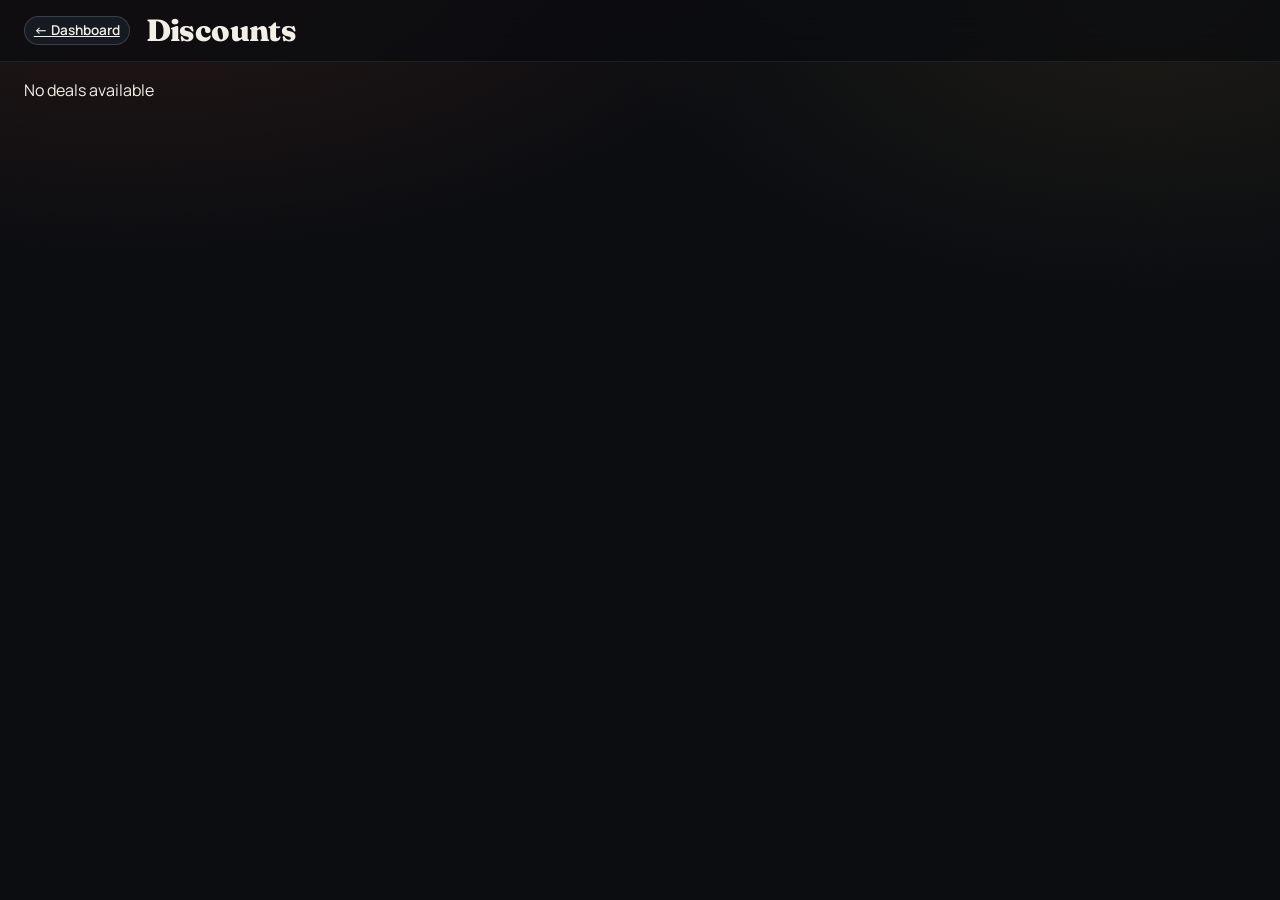
==== static/deals.html @ 089f0659 "update dashboard" ====
<!DOCTYPE html>
<html lang="en">
<head>
  <meta charset="UTF-8" />
  <meta name="viewport" content="width=device-width, initial-scale=1.0" />
  <title>Discounts — Personal Dashboard</title>
  <link rel="preconnect" href="https://fonts.googleapis.com" />
  <link rel="preconnect" href="https://fonts.gstatic.com" crossorigin />
  <link href="https://fonts.googleapis.com/css2?family=Fraunces:opsz,wght@9..144,600;9..144,800&family=Manrope:wght@400;500;600;700&family=JetBrains+Mono:wght@400;600&display=swap" rel="stylesheet" />
  <link rel="icon" href="data:image/svg+xml,<svg xmlns='http://www.w3.org/2000/svg' viewBox='0 0 16 16'><rect width='16' height='16' fill='%230a0c10'/></svg>" />
  <link rel="stylesheet" href="/static/style.css" />
</head>
<body>
  <header class="site-header">
    <div class="brand">
      <a class="btn btn--ghost" href="/static/index.html">← Dashboard</a>
      <h1>Discounts</h1>
    </div>
  </header>
  <main class="page">
    <div id="deals" class="grid" aria-live="polite"></div>
  </main>
  <script src="/static/deals.js"></script>
</body>
</html>
---- static/style.css ----
:root {
  --bg: #0a0c10;
  --bg-2: #10131a;
  --surface: #151a23;
  --card: #1b2130;
  --card-2: #22293a;
  --text: #f3efe6;
  --muted: #9aa3b2;
  --accent: #ff6b3d;
  --accent-2: #f2c14e;
  --border: rgba(255,255,255,0.08);
  --border-strong: rgba(255,255,255,0.16);
  --radius: 16px;
  --radius-sm: 10px;
  --shadow: 0 10px 30px rgba(0,0,0,0.35);
  --shadow-hover: 0 18px 44px rgba(0,0,0,0.45);
  --gap: 1rem;
  --space: 1rem;
  --font-display: "Fraunces", "Iowan Old Style", "Palatino Linotype", serif;
  --font-body: "Manrope", "Segoe UI", system-ui, sans-serif;
  --font-mono: "JetBrains Mono", "Consolas", monospace;
  --z-header: 20;
}

* { box-sizing: border-box; }

html, body { margin: 0; padding: 0; }
body {
  font-family: var(--font-body);
  color: var(--text);
  background:
    radial-gradient(1200px 600px at 10% -10%, rgba(255,107,61,0.12), transparent 60%),
    radial-gradient(900px 500px at 90% 0%, rgba(242,193,78,0.08), transparent 60%),
    var(--bg);
  min-height: 100vh;
  line-height: 1.5;
  overflow-x: hidden;
}
body::before {
  content: "";
  position: fixed;
  inset: 0;
  pointer-events: none;
  opacity: 0.06;
  mix-blend-mode: overlay;
  background-image: url("data:image/svg+xml,%3Csvg xmlns='http://www.w3.org/2000/svg' width='160' height='160'%3E%3Cfilter id='n'%3E%3CfeTurbulence type='fractalNoise' baseFrequency='0.9' numOctaves='2' stitchTiles='stitch'/%3E%3C/filter%3E%3Crect width='100%25' height='100%25' filter='url(%23n)'/%3E%3C/svg%3E");
  z-index: 1;
}

.site-header {
  position: sticky;
  top: 0;
  z-index: var(--z-header);
  display: flex;
  justify-content: space-between;
  align-items: center;
  gap: 1rem;
  padding: 0.85rem 1.5rem;
  background: rgba(10,12,16,0.72);
  backdrop-filter: blur(14px);
  border-bottom: 1px solid var(--border);
}
.brand { display: flex; align-items: center; gap: 1rem; }
.brand__mark {
  width: 44px; height: 44px;
  display: grid; place-items: center;
  font-family: var(--font-display);
  font-weight: 800;
  font-size: 1.1rem;
  color: #0a0c10;
  background: linear-gradient(135deg, var(--accent), var(--accent-2));
  border-radius: 12px;
  box-shadow: 0 6px 18px rgba(255,107,61,0.35);
}
.brand h1 {
  margin: 0;
  font-family: var(--font-display);
  font-weight: 800;
  font-size: clamp(1.4rem, 2.4vw, 2rem);
  letter-spacing: -0.02em;
  line-height: 1.1;
}
.brand__sub { margin: 0.15rem 0 0; color: var(--muted); font-size: 0.85rem; }

.btn {
  font-family: var(--font-body);
  font-weight: 600;
  font-size: 0.9rem;
  padding: 0.55rem 1.1rem;
  border-radius: 999px;
  border: 1px solid var(--border-strong);
  background: var(--surface);
  color: var(--text);
  cursor: pointer;
  transition: transform .18s ease, background .18s ease, border-color .18s ease, box-shadow .18s ease;
}
.btn:hover { transform: translateY(-1px); border-color: var(--accent); }
.btn:disabled { opacity: .6; cursor: not-allowed; transform: none; }
.btn--primary {
  background: linear-gradient(135deg, var(--accent), #ff8a5c);
  color: #0a0c10;
  border-color: transparent;
  box-shadow: 0 8px 22px rgba(255,107,61,0.3);
}
.btn--primary:hover { box-shadow: 0 12px 28px rgba(255,107,61,0.4); }
.btn--ghost { padding: 0.2rem 0.55rem; font-size: 0.85rem; }

.widgets {
  display: flex;
  flex-wrap: wrap;
  gap: 0.75rem;
  align-items: flex-start;
  padding: 1rem 1.5rem 2rem;
  max-width: 1500px;
  margin: 0 auto;
}

.widget {
  flex: 1 1 360px;
  min-width: 280px;
  max-width: 100%;
  background: linear-gradient(180deg, var(--card), var(--surface));
  border: 1px solid var(--border);
  border-radius: var(--radius);
  padding: 0.85rem 0.95rem 0.9rem;
  box-shadow: var(--shadow);
  resize: both;
  overflow: auto;
  height: 220px;
  position: relative;
  animation: rise .7s cubic-bezier(.2,.7,.2,1) both;
  transition: transform .2s ease, box-shadow .2s ease, border-color .2s ease;
}
.widget:hover { transform: translateY(-2px); box-shadow: var(--shadow-hover); border-color: var(--border-strong); }
.widget__head {
  display: flex;
  align-items: center;
  justify-content: space-between;
  gap: .75rem;
  flex-wrap: wrap;
  margin-bottom: .85rem;
  padding-bottom: .7rem;
  border-bottom: 1px solid var(--border);
}
.widget__title {
  margin: 0;
  font-family: var(--font-display);
  font-weight: 700;
  font-size: 1.15rem;
  letter-spacing: -0.01em;
}
.widget__controls { display: flex; gap: .6rem; flex-wrap: wrap; }
.field { display: flex; flex-direction: column; gap: .25rem; font-size: .75rem; color: var(--muted); }
.field span { text-transform: uppercase; letter-spacing: .08em; font-weight: 600; }
select, input {
  font-family: var(--font-body);
  font-size: .9rem;
  padding: .45rem .6rem;
  border-radius: var(--radius-sm);
  border: 1px solid var(--border-strong);
  background: var(--bg-2);
  color: var(--text);
  min-width: 0;
}
select:focus, input:focus { outline: none; border-color: var(--accent); box-shadow: 0 0 0 3px rgba(255,107,61,.18); }

.grid {
  display: grid;
  grid-template-columns: repeat(auto-fill, minmax(160px, 1fr));
  gap: 0.6rem;
}
.card {
  background: var(--card-2);
  border: 1px solid var(--border);
  border-radius: var(--radius-sm);
  overflow: hidden;
  display: flex;
  flex-direction: column;
  transition: transform .18s ease, border-color .18s ease;
}
.card:hover { transform: translateY(-2px); border-color: var(--border-strong); }
.thumb { aspect-ratio: 16 / 9; background: var(--bg-2); overflow: hidden; }
.thumb img { width: 100%; height: 100%; object-fit: cover; display: block; }
.thumb--broken img { display: none; }
.card__body { padding: .75rem; display: flex; flex-direction: column; gap: .4rem; flex: 1; }
.card h3 {
  margin: 0;
  font-family: var(--font-display);
  font-weight: 600;
  font-size: 0.95rem;
  line-height: 1.25;
  letter-spacing: -0.005em;
}
.meta { color: var(--muted); font-size: .8rem; }
.strike { text-decoration: line-through; opacity: .6; }
.card__foot { display: flex; align-items: center; justify-content: space-between; gap: .5rem; margin-top: auto; flex-wrap: wrap; }
.chip {
  display: inline-flex; align-items: center;
  padding: .2rem .55rem;
  border-radius: 999px;
  font-family: var(--font-mono);
  font-size: .72rem;
  font-weight: 600;
  background: rgba(255,255,255,0.06);
  border: 1px solid var(--border);
  color: var(--text);
}
.chip--accent { background: rgba(255,107,61,0.16); border-color: rgba(255,107,61,0.4); color: var(--accent); }
.chip--muted { color: var(--muted); }
.link { color: var(--accent-2); text-decoration: none; font-weight: 600; font-size: .85rem; }
.link:hover { text-decoration: underline; }

.feed { list-style: none; padding: 0; margin: 0; display: flex; flex-direction: column; gap: .55rem; }
.feed__item {
  background: var(--card-2);
  border: 1px solid var(--border);
  border-radius: var(--radius-sm);
  padding: .7rem .85rem;
  display: flex;
  align-items: center;
  justify-content: space-between;
  gap: .75rem;
}
.feed__item a { color: var(--text); text-decoration: none; font-weight: 500; }
.feed__item a:hover { color: var(--accent-2); }
.badge {
  font-family: var(--font-mono);
  font-size: .7rem;
  text-transform: uppercase;
  letter-spacing: .06em;
  color: var(--muted);
  border: 1px solid var(--border);
  border-radius: 999px;
  padding: .15rem .45rem;
  white-space: nowrap;
}

.digest {
  white-space: pre-wrap;
  word-break: break-word;
  font-family: var(--font-body);
  font-size: .9rem;
  background: var(--card-2);
  border: 1px solid var(--border);
  border-radius: var(--radius-sm);
  padding: .9rem;
  margin: 0;
  max-height: 260px;
  overflow: auto;
}

.wish-form { display: flex; gap: .5rem; margin-bottom: .75rem; }
.wish-form input { flex: 1; }
.list { list-style: none; padding: 0; margin: 0; display: flex; flex-direction: column; gap: .5rem; }
.list__item {
  display: flex; align-items: center; justify-content: space-between; gap: .5rem;
  background: var(--card-2);
  border: 1px solid var(--border);
  border-radius: var(--radius-sm);
  padding: .55rem .75rem;
}

.weather { display: flex; flex-direction: column; gap: .35rem; }
.weather__temp { font-family: var(--font-display); font-size: 2rem; font-weight: 800; letter-spacing: -0.03em; }
.weather__meta { color: var(--muted); font-family: var(--font-mono); font-size: .85rem; }

.media { position: relative; padding-top: 56.25%; border-radius: var(--radius-sm); overflow: hidden; background: var(--bg-2); }
.media iframe { position: absolute; inset: 0; width: 100%; height: 100%; border: 0; }

.note { color: var(--muted); margin: 0; font-size: .9rem; }

.view-all {
  display: inline-block;
  margin-top: .75rem;
  color: var(--accent-2);
  text-decoration: none;
  font-weight: 600;
  font-size: .85rem;
}
.view-all:hover { text-decoration: underline; }
.page { padding: 1rem 1.5rem 2rem; max-width: 1500px; margin: 0 auto; }
  color: var(--muted);
  font-size: .9rem;
  padding: .75rem;
  text-align: center;
  border: 1px dashed var(--border-strong);
  border-radius: var(--radius-sm);
}

.widgets .widget:nth-child(1) { animation-delay: 0ms; }
.widgets .widget:nth-child(2) { animation-delay: 60ms; }
.widgets .widget:nth-child(3) { animation-delay: 120ms; }
.widgets .widget:nth-child(4) { animation-delay: 180ms; }
.widgets .widget:nth-child(5) { animation-delay: 240ms; }
.widgets .widget:nth-child(6) { animation-delay: 300ms; }
.widgets .widget:nth-child(7) { animation-delay: 360ms; }
.widgets .widget:nth-child(8) { animation-delay: 420ms; }
.widgets .widget:nth-child(9) { animation-delay: 480ms; }

@keyframes rise {
  from { opacity: 0; transform: translateY(18px); }
  to { opacity: 1; transform: translateY(0); }
}

:focus-visible { outline: 2px solid var(--accent); outline-offset: 2px; border-radius: 4px; }

@media (max-width: 900px) {
  .site-header { padding: 1rem 1.25rem; }
  .widgets { padding: 1rem 1.25rem 2rem; }
  .widget { flex-basis: 100%; resize: none; }
}
@media (max-width: 560px) {
  .grid { grid-template-columns: 1fr; }
  .brand__sub { display: none; }
}

@media (prefers-reduced-motion: reduce) {
  *, *::before, *::after {
    animation-duration: 0.001ms !important;
    animation-iteration-count: 1 !important;
    transition-duration: 0.001ms !important;
  }
}
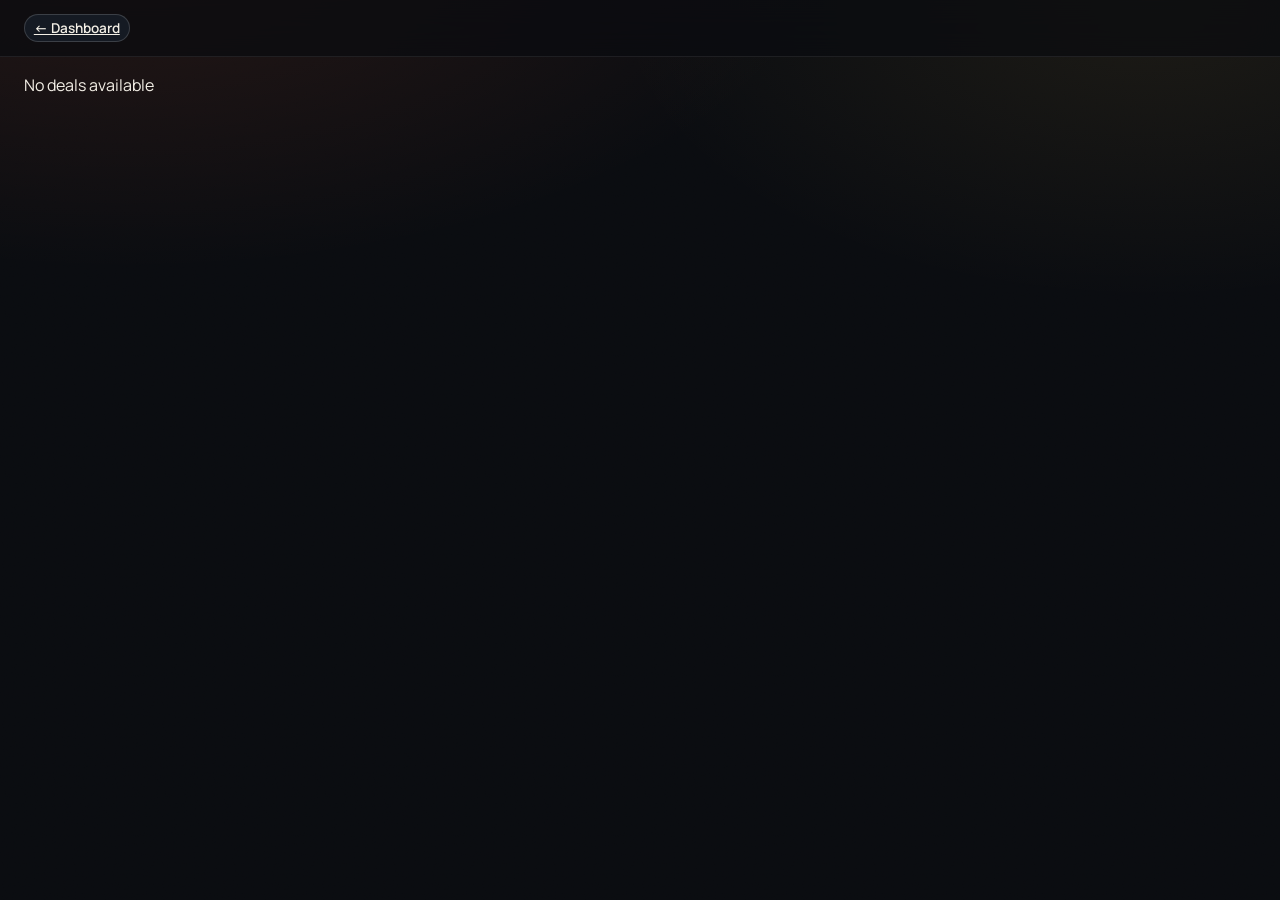
==== commit 451efe6c: "simplify navbar" ====
--- a/static/deals.html
+++ b/static/deals.html
@@ -14,7 +14,7 @@
   <header class="site-header">
     <div class="brand">
       <a class="btn btn--ghost" href="/static/index.html">← Dashboard</a>
-      <h1>Discounts</h1>
+
     </div>
   </header>
   <main class="page">
--- a/static/style.css
+++ b/static/style.css
@@ -126,7 +126,7 @@
   box-shadow: var(--shadow);
   resize: both;
   overflow: auto;
-  height: 220px;
+  height: 180px;
   position: relative;
   animation: rise .7s cubic-bezier(.2,.7,.2,1) both;
   transition: transform .2s ease, box-shadow .2s ease, border-color .2s ease;
@@ -269,6 +269,62 @@
 
 .note { color: var(--muted); margin: 0; font-size: .9rem; }
 
+.chat-log {
+  display: flex;
+  flex-direction: column;
+  gap: .45rem;
+  max-height: 140px;
+  overflow: auto;
+  margin-bottom: .6rem;
+  padding-right: .25rem;
+}
+.chat-msg {
+  padding: .45rem .65rem;
+  border-radius: var(--radius-sm);
+  font-size: .85rem;
+  line-height: 1.35;
+  word-break: break-word;
+}
+.chat-msg--user { background: rgba(255,107,61,0.14); align-self: flex-end; }
+.chat-msg--assistant { background: var(--card-2); align-self: flex-start; }
+.chat-form { display: flex; gap: .5rem; }
+.chat-form input { flex: 1; }
+
+.menu-overlay {
+  position: fixed;
+  inset: 0;
+  background: rgba(0,0,0,0.45);
+  z-index: 30;
+}
+.menu-overlay[hidden] { display: none; }
+.side-menu {
+  position: fixed;
+  top: 0; left: 0; bottom: 0;
+  width: 260px;
+  max-width: 80vw;
+  background: var(--surface);
+  border-right: 1px solid var(--border);
+  z-index: 40;
+  padding: 1rem;
+  transform: translateX(-100%);
+  transition: transform .22s ease;
+  display: flex;
+  flex-direction: column;
+  gap: .35rem;
+  overflow: auto;
+}
+.side-menu.is-open { transform: translateX(0); }
+.side-menu__head { display: flex; align-items: center; justify-content: space-between; margin-bottom: .5rem; }
+.side-menu a {
+  color: var(--text);
+  text-decoration: none;
+  padding: .6rem .75rem;
+  border-radius: var(--radius-sm);
+  font-weight: 500;
+}
+.side-menu a:hover { background: var(--card); color: var(--accent-2); }
+.site-title { margin: 0; font-family: var(--font-display); font-weight: 700; font-size: 1.2rem; }
+
 .view-all {
   display: inline-block;
   margin-top: .75rem;
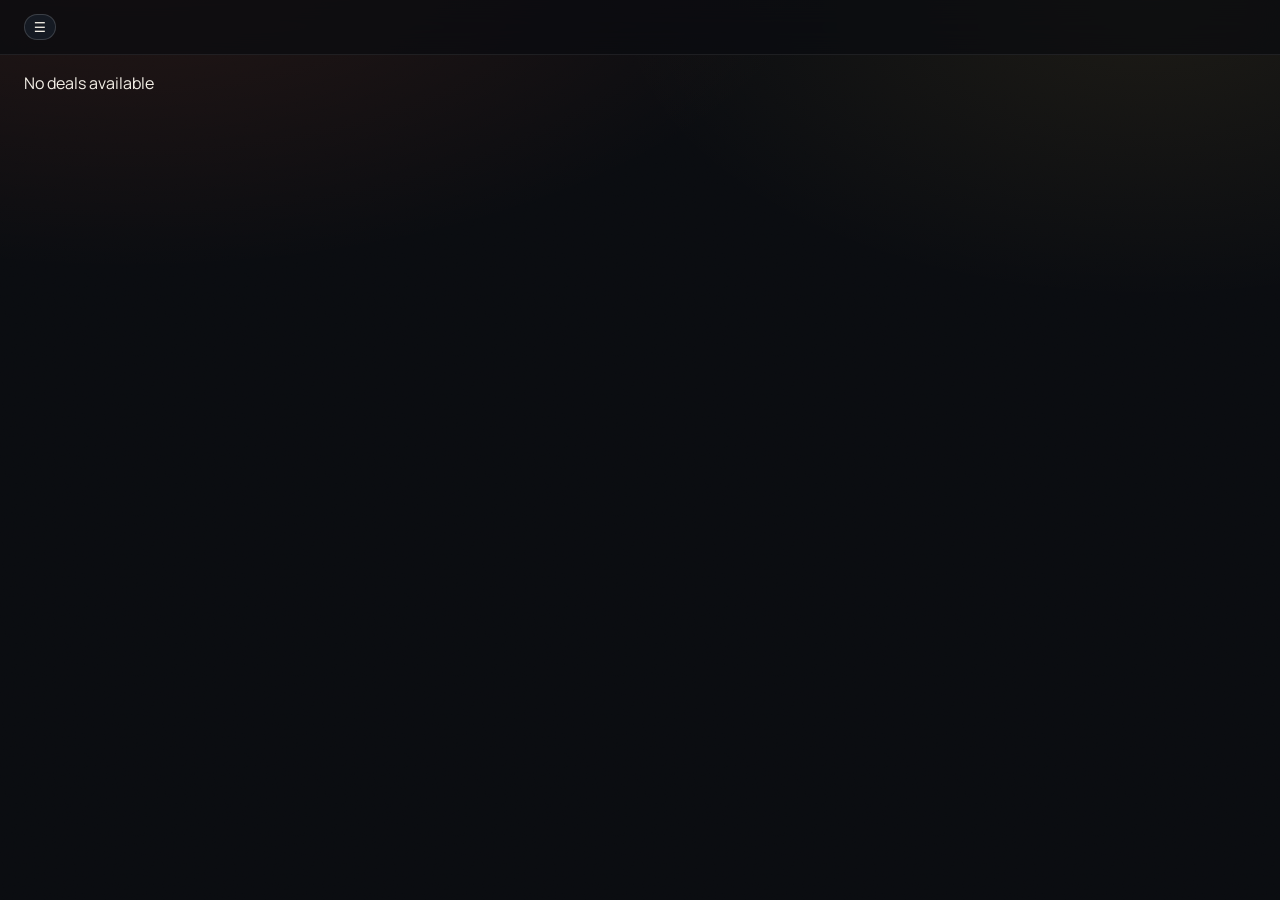
==== commit 14c6a05d: "use menu on all pages" ====
--- a/static/deals.html
+++ b/static/deals.html
@@ -12,14 +12,23 @@
 </head>
 <body>
   <header class="site-header">
-    <div class="brand">
-      <a class="btn btn--ghost" href="/static/index.html">← Dashboard</a>
-
+    <button id="menuToggle" class="btn btn--ghost" type="button" aria-label="Open menu" aria-expanded="false">&#9776;</button>
+  </header>
+  <div id="menuOverlay" class="menu-overlay" hidden></div>
+  <nav id="sideMenu" class="side-menu" aria-hidden="true">
+    <div class="side-menu__head">
+      <h2>Menu</h2>
+      <button id="menuClose" class="btn btn--ghost" type="button" aria-label="Close menu">&times;</button>
     </div>
-  </header>
+    <a href="/static/index.html">Dashboard</a>
+    <a href="/static/games.html">Free Games</a>
+    <a href="/static/deals.html">Discounts</a>
+    <a href="/static/news.html">Game News</a>
+    <a href="/static/settings.html">Settings</a>
+  </nav>
   <main class="page">
     <div id="deals" class="grid" aria-live="polite"></div>
   </main>
-  <script src="/static/deals.js"></script>
+  <script src="/static/menu.js"></script><script src="/static/deals.js"></script>
 </body>
 </html>
